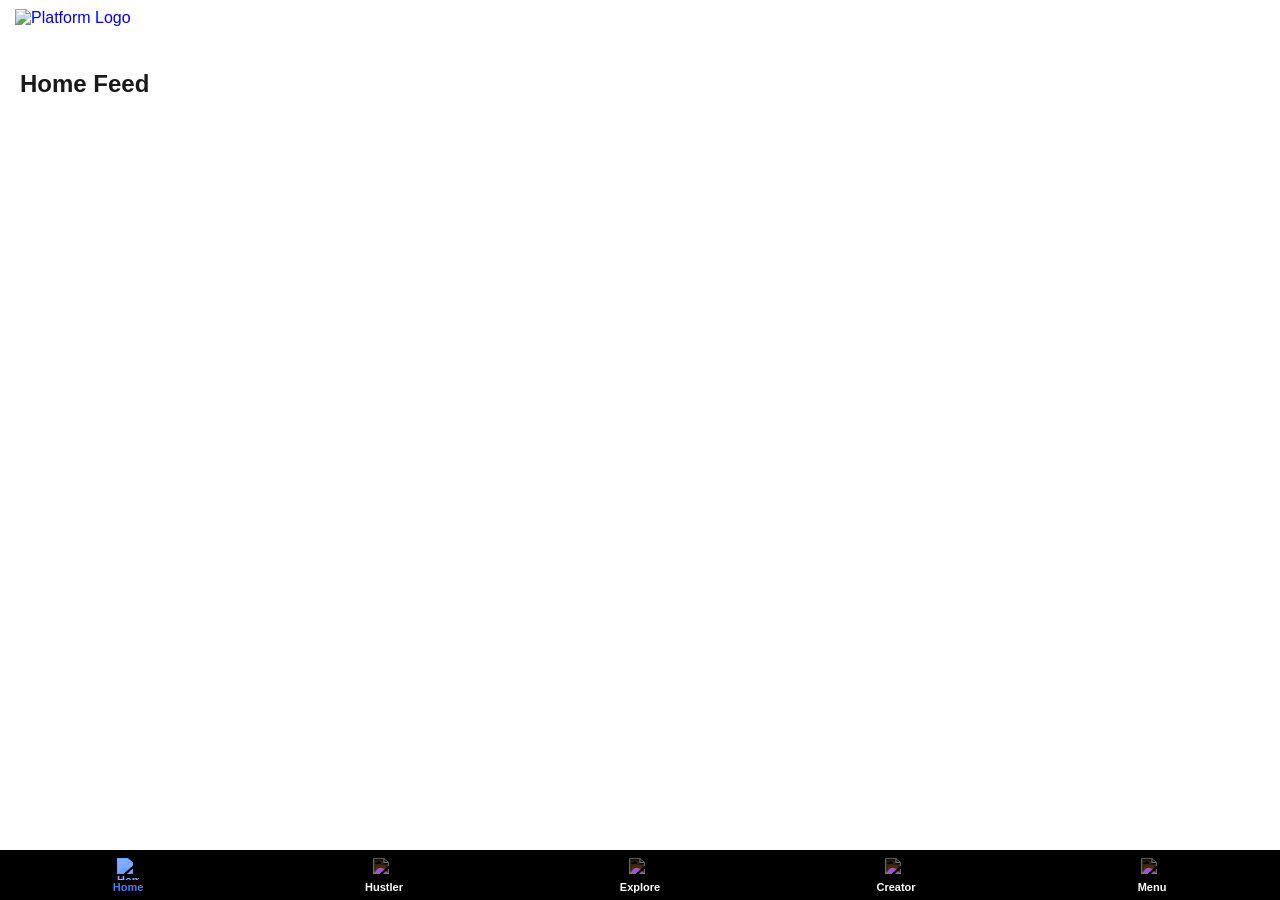
==== index.html @ c9fed494 "Create index.html" ====
<!DOCTYPE html>
<html lang="en">
<head>
  <meta charset="UTF-8">
  <meta name="viewport" content="width=device-width, initial-scale=1.0">
  <title>Home Feed</title>
  <!-- Updated Stylesheet Link -->
  <link rel="stylesheet" href="css/main.css">
</head>
<body data-nav-highlight="home">

  <!-- Dynamic Shell Hooks -->
  <div id="global-header"></div>

  <div class="content-wrapper">
    <main class="page-view">
      <!-- Your layout data goes cleanly inside here -->
      <h2>Home Feed</h2>
    </main>
  </div>

  <div id="global-navigation"></div>

  <!-- Updated Script Source Link -->
  <script src="script/main.js"></script>
</body>
</html>
---- css/main.css ----
/* css/global.css */
:root {
  --header-height: 50px;
  --footer-height: 50px;
  --bg-color: #ffffff;
  --text-color: #1a1a1a;
  --accent-color: #3b82f6;
  --nav-bg: #000000;
  --nav-text-color: #ffffff;
}

* {
  box-sizing: border-box;
  margin: 0;
  padding: 0;
}

body {
  font-family: -apple-system, BlinkMacSystemFont, 'Segoe UI', Roboto, sans-serif;
  background: var(--bg-color);
  color: var(--text-color);
  overflow-x: hidden;
}

/* 
   THE ANTI-HIDING ENGINE:
   Forces the content area to stay perfectly in between the fixed header 
   and the bottom navigation bar so no content gets trapped behind them.
*/
.content-wrapper {
  position: absolute;
  top: var(--header-height);
  bottom: var(--footer-height);
  left: 0;
  width: 100%;
  overflow-y: auto;
  -webkit-overflow-scrolling: touch;
}

.page-view {
  width: 100%;
  padding: 20px;
  box-sizing: border-box;
}
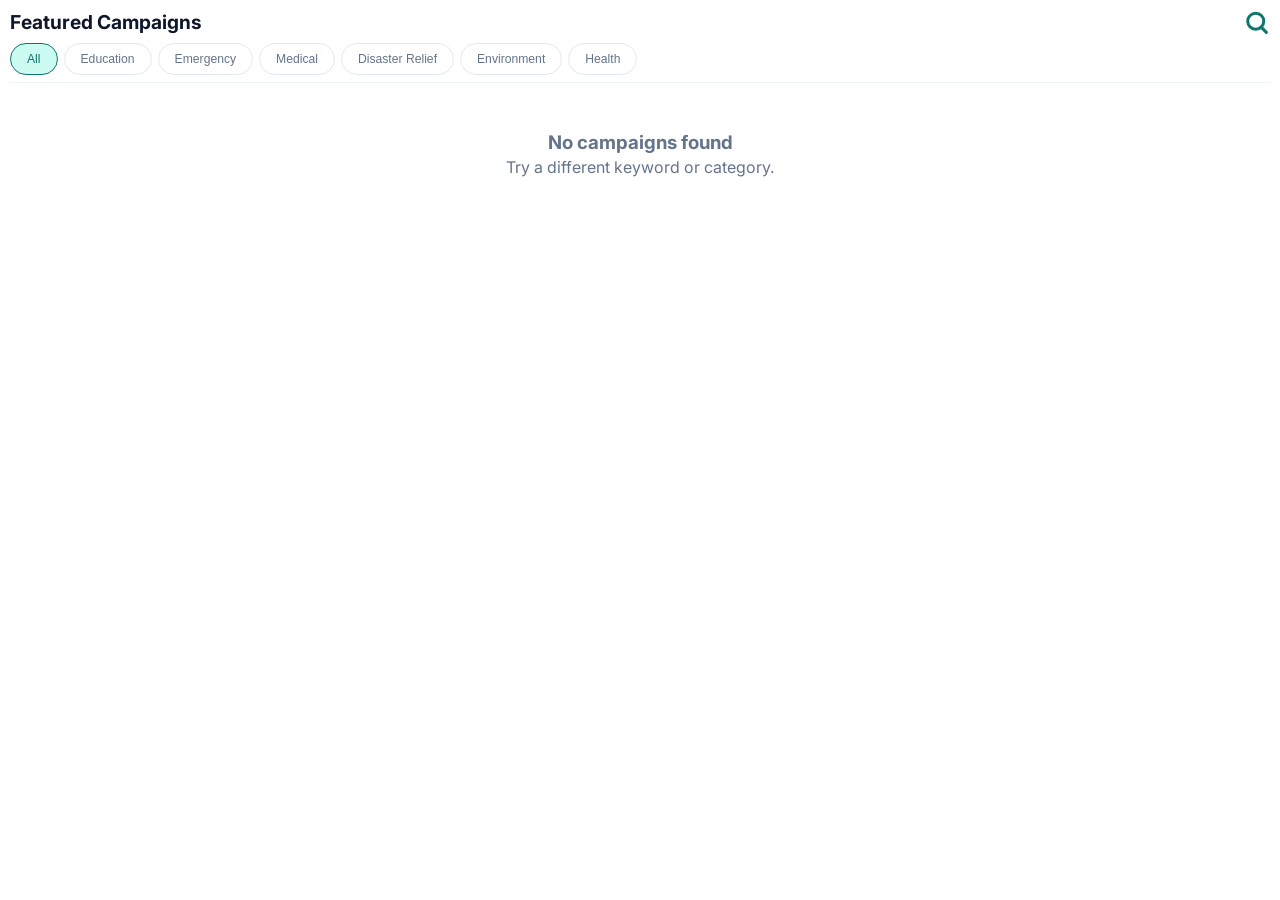
==== commit 7d6b4734: "Update index.html" ====
--- a/index.html
+++ b/index.html
@@ -1,27 +1,710 @@
 <!DOCTYPE html>
 <html lang="en">
 <head>
-  <meta charset="UTF-8">
-  <meta name="viewport" content="width=device-width, initial-scale=1.0">
-  <title>Home Feed</title>
-  <!-- Updated Stylesheet Link -->
-  <link rel="stylesheet" href="css/main.css">
+  <meta charset="UTF-8" />
+  <meta name="viewport" content="width=device-width, initial-scale=1.0" />
+  <title>HopeFund – Featured Campaigns</title>
+  <link rel="preconnect" href="https://fonts.googleapis.com" />
+  <link rel="preconnect" href="https://fonts.gstatic.com" crossorigin />
+  <link href="https://fonts.googleapis.com/css2?family=Inter:wght@400;500;600;700&display=swap" rel="stylesheet" />
+  <style>
+    :root {
+      --primary: #0f766e;
+      --primary-dark: #0d9488;
+      --primary-light: #ccfbf1;
+      --text: #0f172a;
+      --text-muted: #64748b;
+      --border: #e2e8f0;
+      --radius: 10px;
+    }
+
+    * { margin: 0; padding: 0; box-sizing: border-box; }
+
+    html, body {
+      scrollbar-width: none;
+      -ms-overflow-style: none;
+    }
+    
+    html::-webkit-scrollbar,
+    body::-webkit-scrollbar {
+      display: none;
+    }
+
+    body {
+      font-family: 'Inter', -apple-system, BlinkMacSystemFont, sans-serif;
+      background: #ffffff;
+      color: var(--text);
+      line-height: 1.45;
+      -webkit-font-smoothing: antialiased;
+    }
+
+    main {
+      width: 100%;
+      padding: 0 10px 20px;
+    }
+
+    .sticky-top {
+      position: sticky;
+      top: 0;
+      background: #ffffff;
+      z-index: 100;
+      padding-top: 10px;
+      padding-bottom: 2px;
+      border-bottom: 1px solid rgba(226, 232, 240, 0.6);
+    }
+
+    .header-row {
+      display: flex;
+      align-items: center;
+      justify-content: space-between;
+      gap: 10px;
+      margin-bottom: 0;
+    }
+
+    .header-title {
+      font-size: 1.2rem;
+      font-weight: 700;
+      line-height: 1.2;
+      white-space: nowrap;
+    }
+
+    .header-title.hidden { display: none; }
+
+    .search-container {
+      display: flex;
+      align-items: center;
+      flex: 1;
+      justify-content: flex-end;
+      width: 100%;
+    }
+
+    .search-icon-btn {
+      background: none;
+      border: none;
+      padding: 0;
+      margin: 0;
+      cursor: pointer;
+      color: var(--primary);
+      display: flex;
+      align-items: center;
+      justify-content: center;
+      line-height: 1;
+    }
+
+    .search-icon-btn svg {
+      width: 1.6rem;
+      height: 1.6rem;
+    }
+
+    .search-icon-btn:hover { color: var(--primary-dark); }
+
+    .search-expanded {
+      display: none;
+      width: 100%;
+      position: relative;
+    }
+
+    .search-expanded.active { display: block; }
+
+    .search-input {
+      width: 100%;
+      padding: 8px 34px 8px 12px;
+      border: 1.5px solid var(--border);
+      border-radius: 8px;
+      font-size: 0.875rem;
+      font-family: inherit;
+      outline: none;
+    }
+
+    .search-input:focus {
+      border-color: var(--primary);
+      box-shadow: 0 0 0 2px rgb(15 118 110 / 0.12);
+    }
+
+    .search-close {
+      position: absolute;
+      right: 8px;
+      top: 50%;
+      transform: translateY(-50%);
+      width: 20px;
+      height: 20px;
+      border: none;
+      background: #e2e8f0;
+      border-radius: 50%;
+      color: #64748b;
+      font-size: 13px;
+      cursor: pointer;
+      display: flex;
+      align-items: center;
+      justify-content: center;
+    }
+
+    .search-meta {
+      font-size: 0.72rem;
+      color: var(--text-muted);
+      padding: 2px 2px 0px;
+      min-height: 0px;
+    }
+
+    .filters-wrapper {
+      width: 100%;
+      overflow: hidden;
+      margin: 1px 0 1px 0;
+      padding: 4px 0;
+    }
+
+    .filters {
+      display: flex;
+      gap: 6px;
+      overflow-x: auto;
+      white-space: nowrap;
+      scrollbar-width: none;
+    }
+
+    .filters::-webkit-scrollbar { display: none; }
+
+    .filter-btn {
+      flex-shrink: 0;
+      padding: 8px 16px;
+      border-radius: 999px;
+      border: 1px solid var(--border);
+      background: #fff;
+      color: var(--text-muted);
+      font-size: 0.76rem;
+      font-weight: 500;
+      cursor: pointer;
+      transition: all 0.2s ease;
+    }
+
+    .filter-btn:hover,
+    .filter-btn.active {
+      background: var(--primary-light);
+      border-color: var(--primary);
+      color: var(--primary);
+    }
+
+    .campaigns-grid {
+      display: grid;
+      grid-template-columns: repeat(auto-fill, minmax(250px, 1fr));
+      gap: 12px;
+      padding-top: 10px;
+    }
+
+    .campaign-card {
+      background: #fff;
+      border-radius: var(--radius);
+      overflow: hidden;
+      border: 1px solid var(--border);
+      box-shadow: 0 1px 3px rgb(0 0 0 / 0.05);
+      display: flex;
+      flex-direction: column;
+      cursor: pointer;
+      transition: transform 0.15s ease, box-shadow 0.15s ease;
+    }
+
+    .campaign-card:hover {
+      transform: translateY(-2px);
+      box-shadow: 0 4px 8px rgb(0 0 0 / 0.08);
+    }
+
+    .campaign-card.ended { opacity: 0.88; }
+
+    .campaign-image {
+      position: relative;
+      width: 100%;
+      aspect-ratio: 16 / 9;
+      background: #e2e8f0;
+      overflow: hidden;
+    }
+
+    .campaign-image img {
+      width: 100%;
+      height: 100%;
+      object-fit: cover;
+      display: block;
+    }
+
+    .badge {
+      position: absolute;
+      top: 8px;
+      left: 8px;
+      background: rgba(255,255,255,0.96);
+      padding: 3px 9px;
+      border-radius: 999px;
+      font-size: 0.68rem;
+      font-weight: 600;
+      color: var(--primary);
+      z-index: 2;
+      box-shadow: 0 1px 2px rgb(0 0 0 / 0.08);
+    }
+
+    .urgent-badge { background: #fef2f2; color: #dc2626; }
+    .ended-badge { background: #f1f5f9; color: #64748b; }
+    .funded-badge { background: #ecfdf5; color: #059669; }
+
+    .campaign-body {
+      padding: 11px;
+      display: flex;
+      flex-direction: column;
+      flex: 1;
+    }
+
+    .campaign-title {
+      font-size: 0.92rem;
+      font-weight: 650;
+      margin-bottom: 4px;
+      line-height: 1.3;
+      display: -webkit-box;
+      -webkit-line-clamp: 2;
+      -webkit-box-orient: vertical;
+      overflow: hidden;
+    }
+
+    .campaign-desc {
+      color: var(--text-muted);
+      font-size: 0.76rem;
+      margin-bottom: 9px;
+      display: -webkit-box;
+      -webkit-line-clamp: 2;
+      -webkit-box-orient: vertical;
+      overflow: hidden;
+      flex: 1;
+    }
+
+    mark.highlight {
+      background-color: var(--primary-light);
+      color: var(--primary);
+      font-weight: 600;
+      padding: 0 2px;
+      border-radius: 3px;
+    }
+
+    .progress-section { margin-bottom: 9px; }
+
+    .progress-info {
+      display: flex;
+      justify-content: space-between;
+      margin-bottom: 4px;
+      font-size: 0.73rem;
+    }
+
+    .raised { font-weight: 600; }
+    .goal { color: var(--text-muted); }
+
+    .progress-bar {
+      height: 5px;
+      background: #e2e8f0;
+      border-radius: 999px;
+      overflow: hidden;
+    }
+
+    .progress-fill {
+      height: 100%;
+      background: linear-gradient(90deg, var(--primary), #14b8a6);
+      border-radius: 999px;
+    }
+
+    .progress-fill.complete,
+    .progress-fill.near-goal {
+      background: linear-gradient(90deg, #059669, #10b981);
+    }
+
+    .campaign-meta {
+      display: flex;
+      justify-content: space-between;
+      align-items: center;
+      margin-bottom: 9px;
+      font-size: 0.71rem;
+      color: var(--text-muted);
+    }
+
+    .meta-item {
+      display: flex;
+      align-items: center;
+      gap: 3px;
+    }
+
+    .meta-item.ended-text { color: #94a3b8; font-weight: 500; }
+
+    .meta-item svg {
+      width: 12px;
+      height: 12px;
+      opacity: 0.7;
+    }
+
+    .donate-btn {
+      width: 100%;
+      padding: 8px;
+      background: var(--primary);
+      color: #fff;
+      border: none;
+      border-radius: 7px;
+      font-weight: 600;
+      font-size: 0.84rem;
+      cursor: pointer;
+      transition: background 0.2s ease;
+    }
+
+    .donate-btn:hover { background: var(--primary-dark); }
+    .donate-btn:disabled {
+      background: #94a3b8;
+      cursor: not-allowed;
+    }
+
+    .no-results {
+      grid-column: 1 / -1;
+      text-align: center;
+      padding: 36px 12px;
+      color: var(--text-muted);
+    }
+
+    @media (max-width: 600px) {
+      main { padding: 0 8px 16px; }
+      .campaigns-grid { grid-template-columns: 1fr; gap: 10px; }
+    }
+  </style>
 </head>
-<body data-nav-highlight="home">
-
-  <!-- Dynamic Shell Hooks -->
-  <div id="global-header"></div>
-
-  <div class="content-wrapper">
-    <main class="page-view">
-      <!-- Your layout data goes cleanly inside here -->
-      <h2>Home Feed</h2>
-    </main>
-  </div>
-
-  <div id="global-navigation"></div>
-
-  <!-- Updated Script Source Link -->
-  <script src="script/main.js"></script>
+<body>
+
+  <main>
+    <header class="sticky-top">
+      <div class="header-row">
+        <h2 class="header-title" id="headerTitle">Featured Campaigns</h2>
+
+        <div class="search-container">
+          <button class="search-icon-btn" id="searchIconBtn" type="button" title="Search">
+            <svg fill="none" stroke="currentColor" viewBox="0 0 24 24">
+              <path stroke-linecap="round" stroke-linejoin="round" stroke-width="2.8" d="M21 21l-5.2-5.2m2.7-5.3a7.5 7.5 0 11-15 0 7.5 7.5 0 0115 0z"/>
+            </svg>
+          </button>
+
+          <div class="search-expanded" id="searchExpanded">
+            <input type="text" class="search-input" id="searchInput" placeholder="Search campaigns..." autocomplete="off" />
+            <button class="search-close" id="searchClose" type="button">×</button>
+          </div>
+        </div>
+      </div>
+
+      <div class="search-meta" id="searchMeta"></div>
+
+      <div class="filters-wrapper">
+        <div class="filters">
+          <button class="filter-btn active" data-category="all">All</button>
+          <button class="filter-btn" data-category="education">Education</button>
+          <button class="filter-btn" data-category="emergency">Emergency</button>
+          <button class="filter-btn" data-category="medical">Medical</button>
+          <button class="filter-btn" data-category="disaster">Disaster Relief</button>
+          <button class="filter-btn" data-category="environment">Environment</button>
+          <button class="filter-btn" data-category="health">Health</button>
+        </div>
+      </div>
+    </header>
+
+    <div class="campaigns-grid" id="campaignsGrid"></div>
+  </main>
+
+  <script>
+    const campaigns = [
+      {
+        id: "991", category: "education",
+        title: "Build a School for 200 Children in Rural Nepal",
+        desc: "Help us construct safe classrooms, provide desks, and bring quality education to remote mountain villages.",
+        image: "https://images.unsplash.com/photo-1509062522246-3755977927d7?auto=format&fit=crop&w=600&q=80",
+        raised: 28450, goal: 45000, endDate: "2026-09-20", goalMetDate: null, donors: 342, urgent: false
+      },
+      {
+        id: "992", category: "emergency",
+        title: "Emergency Heart Surgery for 8-Year-Old Aisha",
+        desc: "Aisha needs safe, life-saving surgery within weeks. Your donation covers hospital costs and post-op care.",
+        image: "https://images.unsplash.com/photo-1584515979956-d9f6e5d09982?auto=format&fit=crop&w=600&q=80",
+        raised: 41200, goal: 52000, endDate: "2026-09-08", goalMetDate: null, donors: 891, urgent: true
+      },
+      {
+        id: "993", category: "environment",
+        title: "Plant 50,000 Trees in the Amazon Rainforest",
+        desc: "Restore degraded land and protect biodiversity by supporting local indigenous communities planting native species.",
+        image: "https://images.unsplash.com/photo-1542601906990-b4d3fb778b09?auto=format&fit=crop&w=600&q=80",
+        raised: 42000, goal: 35000, endDate: "2026-10-05", goalMetDate: "2026-09-02", donors: 612, urgent: false
+      },
+      {
+        id: "994", category: "disaster",
+        title: "Flood Relief & Shelter for 1,200 Families",
+        desc: "Provide emergency food, clean water, and safe temporary housing after catastrophic flooding in the region.",
+        image: "https://images.unsplash.com/photo-1547683905-f686c993aae5?auto=format&fit=crop&w=600&q=80",
+        raised: 67900, goal: 80000, endDate: "2026-09-15", goalMetDate: null, donors: 1204, urgent: true
+      },
+      {
+        id: "995", category: "education",
+        title: "Scholarships for 100 Girls in STEM Programs",
+        desc: "Empower young women with access to quality STEM education, mentorship, and career opportunities.",
+        image: "https://images.unsplash.com/photo-1523240795612-9a054b0db644?auto=format&fit=crop&w=600&q=80",
+        raised: 12350, goal: 25000, endDate: "2026-10-15", goalMetDate: null, donors: 276, urgent: false
+      },
+      {
+        id: "996", category: "health",
+        title: "Clean Water Wells for 15 Villages in Kenya",
+        desc: "Install sustainable water wells and train local teams so communities have safe drinking water year-round.",
+        image: "https://images.unsplash.com/photo-1541888946425-d0fbb186a5b3?auto=format&fit=crop&w=600&q=80",
+        raised: 33100, goal: 40000, endDate: "2026-09-12", goalMetDate: null, donors: 648, urgent: false
+      },
+      {
+        id: "997", category: "medical",
+        title: "Cancer Treatment Fund for Single Mother of Three",
+        desc: "Support Maria’s chemotherapy and recovery so she can return home safely to her children cancer-free.",
+        image: "https://images.unsplash.com/photo-1516549655169-df83a0774514?auto=format&fit=crop&w=600&q=80",
+        raised: 18500, goal: 30000, endDate: "2026-09-28", goalMetDate: null, donors: 412, urgent: false
+      },
+      {
+        id: "998", category: "emergency",
+        title: "Earthquake Recovery Kits for 800 Households",
+        desc: "Deliver essential supplies, temporary safe shelters, and medical aid to families affected by the recent quake.",
+        image: "https://images.unsplash.com/photo-1469571486292-0ba58a3f068b?auto=format&fit=crop&w=600&q=80",
+        raised: 22400, goal: 50000, endDate: "2026-09-18", goalMetDate: null, donors: 389, urgent: true
+      }
+    ];
+
+    let currentCategory = "all";
+    let currentSearch = "";
+
+    function getCampaignStatus(c) {
+      const now = new Date();
+      const end = new Date(c.endDate + "T23:59:59");
+      const isGoalReached = c.raised >= c.goal;
+
+      // Rule: Keep completed campaigns in feed for 7 days after reaching goal
+      if (isGoalReached && c.goalMetDate) {
+        const metDate = new Date(c.goalMetDate + "T00:00:00");
+        const daysSinceGoalMet = Math.floor((now - metDate) / (1000 * 60 * 60 * 24));
+        if (daysSinceGoalMet > 7) {
+          return { show: false };
+        }
+      }
+
+      const daysPassed = Math.floor((now - end) / (1000 * 60 * 60 * 24));
+
+      if (daysPassed < 0) {
+        const daysLeft = Math.ceil((end - now) / (1000 * 60 * 60 * 24));
+        return {
+          show: true,
+          isEnded: false,
+          isGoalReached: isGoalReached,
+          daysLeft: daysLeft,
+          text: daysLeft + (daysLeft === 1 ? " day left" : " days left")
+        };
+      }
+
+      if (daysPassed <= 7) {
+        let text = "Ended today";
+        if (daysPassed === 1) text = "Ended 1 day ago";
+        else if (daysPassed > 1) text = "Ended " + daysPassed + " days ago";
+        return { show: true, isEnded: true, isGoalReached: isGoalReached, daysLeft: 0, text: text };
+      }
+
+      return { show: false };
+    }
+
+    function calculateScore(c, status) {
+      let score = 0;
+
+      // Rule: Urgent / Emergency campaigns always receive top priority score (+1000)
+      if (c.urgent || c.category === "emergency") {
+        score += 1000;
+      }
+
+      const pct = (c.raised / c.goal) * 100;
+
+      // Priority boost for active campaigns that are still accepting over-funding
+      if (status.isGoalReached) {
+        score += 150; 
+      } else {
+        score += pct * 2; 
+      }
+
+      score += c.donors * 0.1;
+
+      if (status.isEnded) {
+        score -= 500;
+      }
+
+      return score;
+    }
+
+    function formatMoney(n) {
+      return "$" + n.toLocaleString();
+    }
+
+    function highlightText(text, query) {
+      if (!query) return text;
+      const escapedQuery = query.replace(/[.*+?^${}()|[\]\\]/g, '\\$&');
+      const regex = new RegExp(`(${escapedQuery})`, 'gi');
+      return text.replace(regex, '<mark class="highlight">$1</mark>');
+    }
+
+    function getList() {
+      return campaigns
+        .map(c => {
+          const status = getCampaignStatus(c);
+          return { data: c, status, score: status.show ? calculateScore(c, status) : -9999 };
+        })
+        .filter(item => {
+          if (!item.status.show) return false;
+          const c = item.data;
+          const matchCat = currentCategory === "all" || c.category === currentCategory;
+          const q = currentSearch.toLowerCase().trim();
+          const matchSearch = !q ||
+            c.title.toLowerCase().includes(q) ||
+            c.desc.toLowerCase().includes(q) ||
+            c.category.toLowerCase().includes(q);
+          return matchCat && matchSearch;
+        })
+        .sort((a, b) => b.score - a.score);
+    }
+
+    function render() {
+      const grid = document.getElementById("campaignsGrid");
+      const meta = document.getElementById("searchMeta");
+      const list = getList();
+      const q = currentSearch.trim();
+
+      meta.textContent = q
+        ? (list.length === 0 ? "No campaigns found" : list.length + " found")
+        : "";
+
+      if (list.length === 0) {
+        grid.innerHTML = '<div class="no-results"><h3>No campaigns found</h3><p>Try a different keyword or category.</p></div>';
+        return;
+      }
+
+      let html = "";
+      list.forEach(item => {
+        const c = item.data;
+        const status = item.status;
+        const pct = Math.min(100, Math.round((c.raised / c.goal) * 100));
+        const isComplete = c.raised >= c.goal;
+        const near = pct >= 75;
+
+        let badgeClass = "badge";
+        let badgeText = c.category.charAt(0).toUpperCase() + c.category.slice(1);
+
+        if (c.urgent || c.category === "emergency") {
+          badgeClass = "badge urgent-badge";
+          badgeText = "Urgent";
+        } else if (isComplete) {
+          badgeClass = "badge funded-badge";
+          badgeText = "Goal Reached";
+        } else if (status.isEnded) {
+          badgeClass = "badge ended-badge";
+          badgeText = "Ended";
+        }
+
+        const cardClass = status.isEnded ? "campaign-card ended" : "campaign-card";
+        const metaClass = status.isEnded ? "meta-item ended-text" : "meta-item";
+        const fillClass = isComplete ? "progress-fill complete" : (near ? "progress-fill near-goal" : "progress-fill");
+        const btnDisabled = status.isEnded;
+        const btnText = status.isEnded ? "Campaign Ended" : "Donate Now";
+
+        const fallback = "https://via.placeholder.com/600x340/0f766e/ffffff?text=" + encodeURIComponent(c.category);
+
+        const highlightedTitle = highlightText(c.title, q);
+        const highlightedDesc = highlightText(c.desc, q);
+
+        html += `
+          <article class="${cardClass}" data-id="${c.id}">
+            <div class="campaign-image">
+              <img src="${c.image}" alt="${c.title}" loading="lazy"
+                   onerror="this.onerror=null; this.src='${fallback}';" />
+              <span class="${badgeClass}">${badgeText}</span>
+            </div>
+            <div class="campaign-body">
+              <h3 class="campaign-title">${highlightedTitle}</h3>
+              <p class="campaign-desc">${highlightedDesc}</p>
+              <div class="progress-section">
+                <div class="progress-info">
+                  <span class="raised">${formatMoney(c.raised)} raised</span>
+                  <span class="goal">of ${formatMoney(c.goal)}</span>
+                </div>
+                <div class="progress-bar">
+                  <div class="${fillClass}" style="width: ${pct}%"></div>
+                </div>
+              </div>
+              <div class="campaign-meta">
+                <div class="${metaClass}">
+                  <svg fill="none" stroke="currentColor" viewBox="0 0 24 24"><path stroke-linecap="round" stroke-linejoin="round" stroke-width="2" d="M12 8v4l3 3m6-3a9 9 0 11-18 0 9 9 0 0118 0z"/></svg>
+                  ${status.text}
+                </div>
+                <div class="meta-item">
+                  <svg fill="none" stroke="currentColor" viewBox="0 0 24 24"><path stroke-linecap="round" stroke-linejoin="round" stroke-width="2" d="M17 20h5v-2a3 3 0 00-5.356-1.857M17 20H7m10 0v-2c0-.656-.126-1.283-.356-1.857M7 20H2v-2a3 3 0 015.356-1.857M7 20v-2c0-.656.126-1.283.356-1.857m0 0a5.002 5.002 0 019.288 0M15 7a3 3 0 11-6 0 3 3 0 016 0z"/></svg>
+                  ${c.donors.toLocaleString()} donors
+                </div>
+              </div>
+              <button class="donate-btn" ${btnDisabled ? "disabled" : ""}>${btnText}</button>
+            </div>
+          </article>`;
+      });
+
+      grid.innerHTML = html;
+
+      grid.querySelectorAll(".campaign-card").forEach(card => {
+        card.addEventListener("click", function(e) {
+          const campaignId = this.getAttribute("data-id");
+
+          if (e.target.classList.contains("donate-btn")) {
+            e.stopPropagation();
+            window.location.href = `https://mydomain.com/donate/fundraiser/${campaignId}`;
+            return;
+          }
+
+          window.location.href = `https://mydomain.com/fundraiser/${campaignId}`;
+        });
+      });
+    }
+
+    const searchIconBtn = document.getElementById("searchIconBtn");
+    const searchExpanded = document.getElementById("searchExpanded");
+    const searchInput = document.getElementById("searchInput");
+    const searchClose = document.getElementById("searchClose");
+    const headerTitle = document.getElementById("headerTitle");
+
+    function closeSearch() {
+      searchExpanded.classList.remove("active");
+      searchIconBtn.style.display = "flex";
+      headerTitle.classList.remove("hidden");
+      searchInput.value = "";
+      currentSearch = "";
+    }
+
+    searchIconBtn.addEventListener("click", () => {
+      searchIconBtn.style.display = "none";
+      searchExpanded.classList.add("active");
+      headerTitle.classList.add("hidden");
+      searchInput.focus();
+    });
+
+    searchClose.addEventListener("click", () => {
+      closeSearch();
+      render();
+    });
+
+    searchInput.addEventListener("input", function() {
+      currentSearch = this.value;
+      render();
+    });
+
+    document.querySelectorAll(".filter-btn").forEach(btn => {
+      btn.addEventListener("click", function() {
+        document.querySelectorAll(".filter-btn").forEach(b => b.classList.remove("active"));
+        this.classList.add("active");
+        currentCategory = this.getAttribute("data-category");
+
+        if (searchExpanded.classList.contains("active") || currentSearch) {
+          closeSearch();
+        }
+
+        render();
+      });
+    });
+
+    render();
+  </script>
 </body>
 </html>
